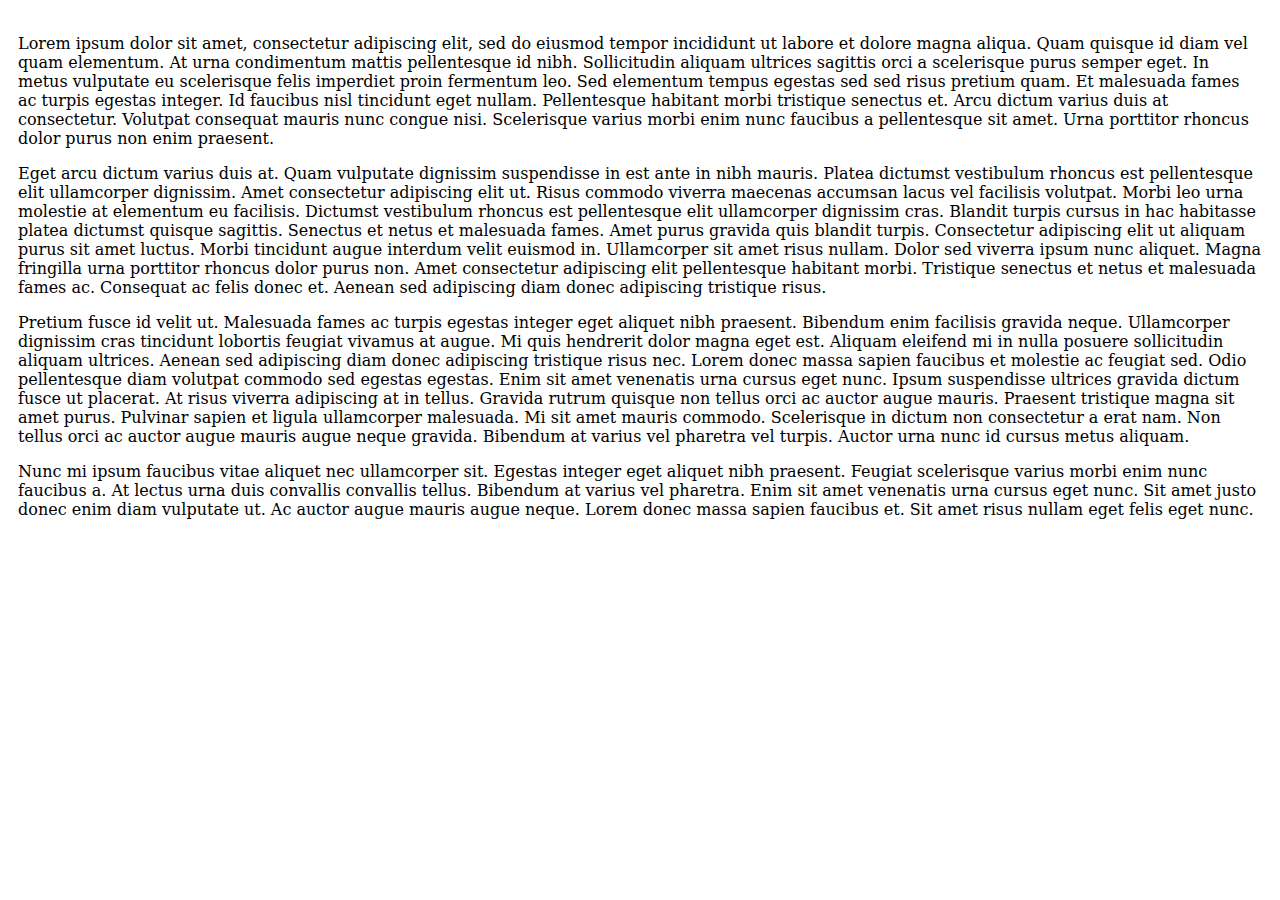
==== about.html @ 905d5129 "Structure" ====
<!DOCTYPE html>
<html lang="en">
<head>
    <meta charset="UTF-8">
    <meta http-equiv="X-UA-Compatible" content="IE=edge">
    <meta name="viewport" content="width=device-width, initial-scale=1.0">
    <link rel="stylesheet" href="style.css"/>
    <title>Alejandro's Website</title>
</head>
<body>
    <div class="content">
        <p>Lorem ipsum dolor sit amet, consectetur adipiscing elit, sed do eiusmod tempor incididunt ut labore et dolore magna aliqua. Quam quisque id diam vel quam elementum. At urna condimentum mattis pellentesque id nibh. Sollicitudin aliquam ultrices sagittis orci a scelerisque purus semper eget. In metus vulputate eu scelerisque felis imperdiet proin fermentum leo. Sed elementum tempus egestas sed sed risus pretium quam. Et malesuada fames ac turpis egestas integer. Id faucibus nisl tincidunt eget nullam. Pellentesque habitant morbi tristique senectus et. Arcu dictum varius duis at consectetur. Volutpat consequat mauris nunc congue nisi. Scelerisque varius morbi enim nunc faucibus a pellentesque sit amet. Urna porttitor rhoncus dolor purus non enim praesent.</p>
        <p>Eget arcu dictum varius duis at. Quam vulputate dignissim suspendisse in est ante in nibh mauris. Platea dictumst vestibulum rhoncus est pellentesque elit ullamcorper dignissim. Amet consectetur adipiscing elit ut. Risus commodo viverra maecenas accumsan lacus vel facilisis volutpat. Morbi leo urna molestie at elementum eu facilisis. Dictumst vestibulum rhoncus est pellentesque elit ullamcorper dignissim cras. Blandit turpis cursus in hac habitasse platea dictumst quisque sagittis. Senectus et netus et malesuada fames. Amet purus gravida quis blandit turpis. Consectetur adipiscing elit ut aliquam purus sit amet luctus. Morbi tincidunt augue interdum velit euismod in. Ullamcorper sit amet risus nullam. Dolor sed viverra ipsum nunc aliquet. Magna fringilla urna porttitor rhoncus dolor purus non. Amet consectetur adipiscing elit pellentesque habitant morbi. Tristique senectus et netus et malesuada fames ac. Consequat ac felis donec et. Aenean sed adipiscing diam donec adipiscing tristique risus.</p>
        <p>Pretium fusce id velit ut. Malesuada fames ac turpis egestas integer eget aliquet nibh praesent. Bibendum enim facilisis gravida neque. Ullamcorper dignissim cras tincidunt lobortis feugiat vivamus at augue. Mi quis hendrerit dolor magna eget est. Aliquam eleifend mi in nulla posuere sollicitudin aliquam ultrices. Aenean sed adipiscing diam donec adipiscing tristique risus nec. Lorem donec massa sapien faucibus et molestie ac feugiat sed. Odio pellentesque diam volutpat commodo sed egestas egestas. Enim sit amet venenatis urna cursus eget nunc. Ipsum suspendisse ultrices gravida dictum fusce ut placerat. At risus viverra adipiscing at in tellus. Gravida rutrum quisque non tellus orci ac auctor augue mauris. Praesent tristique magna sit amet purus. Pulvinar sapien et ligula ullamcorper malesuada. Mi sit amet mauris commodo. Scelerisque in dictum non consectetur a erat nam. Non tellus orci ac auctor augue mauris augue neque gravida. Bibendum at varius vel pharetra vel turpis. Auctor urna nunc id cursus metus aliquam.</p>
        <p>Nunc mi ipsum faucibus vitae aliquet nec ullamcorper sit. Egestas integer eget aliquet nibh praesent. Feugiat scelerisque varius morbi enim nunc faucibus a. At lectus urna duis convallis convallis tellus. Bibendum at varius vel pharetra. Enim sit amet venenatis urna cursus eget nunc. Sit amet justo donec enim diam vulputate ut. Ac auctor augue mauris augue neque. Lorem donec massa sapien faucibus et. Sit amet risus nullam eget felis eget nunc.</p>
    </div>
</body>
</html>
---- style.css ----
:root {
    --primary-color: orange;
    --secondary-color: white;
    --theme-primary: black;
    --theme-secondary: white;
  }
  
  body {
    font-family: "Segoe UI", "Serif", "Verdana", "Arial";
  }
  
  iframe {
    margin: 0;
  padding: 0;
  border: none;
  width: 100%;
  height: 700px;
  }

  .container {
    display: grid;
    grid-template-columns: 120px 1fr;
    grid-template-rows: 50px 1fr 30px;
    grid-gap: 5px;
  }
  
  .header {
    grid-row: 1;
    grid-column: 1 / 3;
  }
  
  .nav {
    grid-column: 1;
    grid-row: 2;
    border-right: 1px solid var(--primary-color);
  }
  
  .content {
    grid-column: 2;
    grid-row: 2;
    padding: 10px;
  }
  
  .footer {
    grid-row: 3;
    grid-column: 1 / 3;
    text-align: center;
  }
  
  
  .header-logo {
    float: left;
    width: 190px;
    background-color: var(--primary-color);
    height: 50px;
    color: var(--secondary-color);
    font-size: 30px;
    padding: 3px 5px;
    box-sizing: border-box;
  }
  
  .header-settings {
    float: right;
    height: 50px;
  }
  
  .nav-links {
    list-style: none;
    margin: 5px 0 0 0;
    padding: 0;
  }
  
  .nav-links--link {
    color: var(--primary-color);
    background-color: var(--secondary-color);
    width: 100%;
    height: 30px;
    margin: 0 0 5px 0;
    padding: 4px 5px;
    box-sizing: border-box;
    cursor: pointer;
  }
  
  .nav-links--link.active,
  .nav-links--link:hover {
    background-color: var(--primary-color);
    color: var(--secondary-color);
  }
  
  .footer-note {
    color: var(--primary-color);
    background-color: var(--secondary-color);
    padding: 3px 0;
    display: block;
  }
  
  .header--theme-button {
    height: 30px;
    width: 30px;
    margin: 10px 5px 0 0;
    display: inline-block;
    border-top: 15px solid var(--theme-primary);
    border-bottom: 15px solid var(--theme-secondary);
    border-right: 0;
    border-left: 0;
    padding: 0;
    box-shadow: 0 0 3px gray;
  }
  
  .header--theme-button:hover {
    box-shadow: 2px 2px 2px gray;
  }
  
  .header--theme-button.active {
    box-shadow: 3px 3px 3px gray;
  }
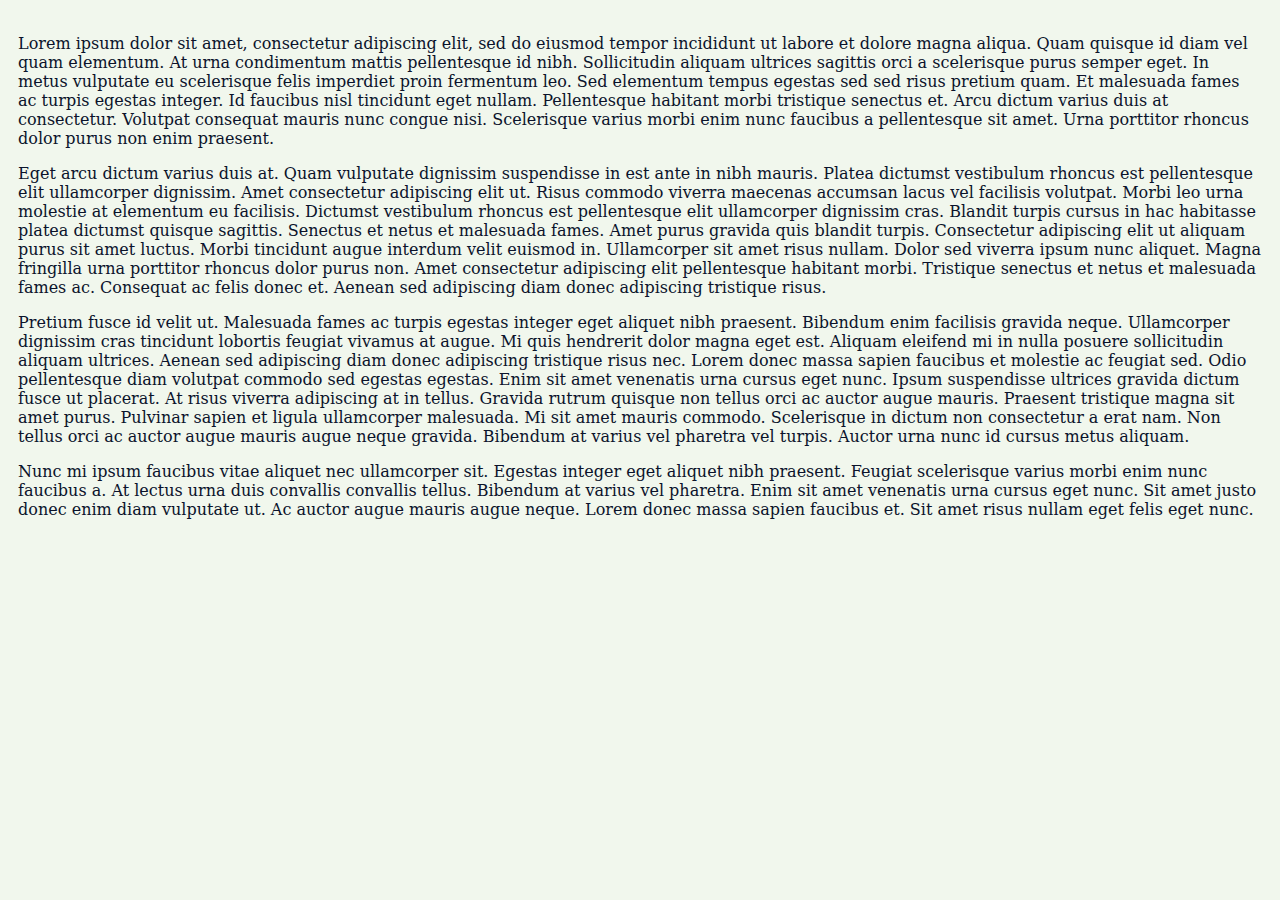
==== commit 35da2798: "Trying to fix iframe theme issues" ====
--- a/about.html
+++ b/about.html
@@ -2,8 +2,7 @@
 <html lang="en">
 <head>
     <meta charset="UTF-8">
-    <meta http-equiv="X-UA-Compatible" content="IE=edge">
-    <meta name="viewport" content="width=device-width, initial-scale=1.0">
+    <script type="text/javascript" src="https://ajax.googleapis.com/ajax/libs/jquery/3.6.1/jquery.min.js"></script>
     <link rel="stylesheet" href="style.css"/>
     <title>Alejandro's Website</title>
 </head>
@@ -14,5 +13,6 @@
         <p>Pretium fusce id velit ut. Malesuada fames ac turpis egestas integer eget aliquet nibh praesent. Bibendum enim facilisis gravida neque. Ullamcorper dignissim cras tincidunt lobortis feugiat vivamus at augue. Mi quis hendrerit dolor magna eget est. Aliquam eleifend mi in nulla posuere sollicitudin aliquam ultrices. Aenean sed adipiscing diam donec adipiscing tristique risus nec. Lorem donec massa sapien faucibus et molestie ac feugiat sed. Odio pellentesque diam volutpat commodo sed egestas egestas. Enim sit amet venenatis urna cursus eget nunc. Ipsum suspendisse ultrices gravida dictum fusce ut placerat. At risus viverra adipiscing at in tellus. Gravida rutrum quisque non tellus orci ac auctor augue mauris. Praesent tristique magna sit amet purus. Pulvinar sapien et ligula ullamcorper malesuada. Mi sit amet mauris commodo. Scelerisque in dictum non consectetur a erat nam. Non tellus orci ac auctor augue mauris augue neque gravida. Bibendum at varius vel pharetra vel turpis. Auctor urna nunc id cursus metus aliquam.</p>
         <p>Nunc mi ipsum faucibus vitae aliquet nec ullamcorper sit. Egestas integer eget aliquet nibh praesent. Feugiat scelerisque varius morbi enim nunc faucibus a. At lectus urna duis convallis convallis tellus. Bibendum at varius vel pharetra. Enim sit amet venenatis urna cursus eget nunc. Sit amet justo donec enim diam vulputate ut. Ac auctor augue mauris augue neque. Lorem donec massa sapien faucibus et. Sit amet risus nullam eget felis eget nunc.</p>
     </div>
+    <script type="text/javascript" src="Js/project.js"></script>
 </body>
 </html>--- a/style.css
+++ b/style.css
@@ -1,20 +1,27 @@
 :root {
-    --primary-color: orange;
-    --secondary-color: white;
-    --theme-primary: black;
-    --theme-secondary: white;
+    --primary-color: #7E1811;
+    --secondary-color: #FFA400;
+    --bg-color: #F1F7ED;
+    --text-color: #0B132B;
+    
+    --theme-primary: #e0e0e0;
+    --theme-secondary: #9e9e9e;
+    --theme-third: #505050;
+    --theme-fourth: #492e2e;
   }
   
   body {
     font-family: "Segoe UI", "Serif", "Verdana", "Arial";
+    background-color: var(--bg-color);
+    color: var(--text-color);
   }
   
   iframe {
     margin: 0;
-  padding: 0;
-  border: none;
-  width: 100%;
-  height: 700px;
+    padding: 0;
+    border: none;
+    width: 100%;
+    height:700px ;
   }
 
   .container {
@@ -27,6 +34,7 @@
   .header {
     grid-row: 1;
     grid-column: 1 / 3;
+
   }
   
   .nav {
@@ -39,8 +47,17 @@
     grid-column: 2;
     grid-row: 2;
     padding: 10px;
+    background-color: var(--bg-color);
+    color: var(--text-color);
+
   }
   
+  .content-frame {
+    grid-column: 2;
+    grid-row: 2;
+    padding: 10px;
+  }
+
   .footer {
     grid-row: 3;
     grid-column: 1 / 3;
@@ -79,38 +96,61 @@
     padding: 4px 5px;
     box-sizing: border-box;
     cursor: pointer;
+    text-decoration: none;
   }
   
   .nav-links--link.active,
   .nav-links--link:hover {
     background-color: var(--primary-color);
     color: var(--secondary-color);
+    text-decoration: none;
   }
+
+  .nav-links--link:visited {
+    color: inherit;
+    background-color: inherit;
+  }
+
   
   .footer-note {
     color: var(--primary-color);
     background-color: var(--secondary-color);
-    padding: 3px 0;
-    display: block;
+    padding: 5px;;
+  }
+
+  .table--button {
+    height: 20px;
+    width: 20px;
   }
   
-  .header--theme-button {
-    height: 30px;
-    width: 30px;
-    margin: 10px 5px 0 0;
-    display: inline-block;
-    border-top: 15px solid var(--theme-primary);
-    border-bottom: 15px solid var(--theme-secondary);
-    border-right: 0;
-    border-left: 0;
-    padding: 0;
-    box-shadow: 0 0 3px gray;
+  #button1{
+    background-color: var(--theme-primary);
+  }
+
+  #button2{
+    background-color: var(--theme-secondary);
   }
   
-  .header--theme-button:hover {
+  #button3{
+    background-color: var(--theme-bg);
+  }
+
+  #button4{
+    background-color: var(--theme-text);
+  }
+
+  .colors-button {
+    margin: 0;
+    padding: 0;
+    border: none;
+    width: 40px;
+    height: 40px;
+  }
+
+  .colors-button:hover{
     box-shadow: 2px 2px 2px gray;
   }
-  
-  .header--theme-button.active {
+
+  .colors-button.active{
     box-shadow: 3px 3px 3px gray;
   }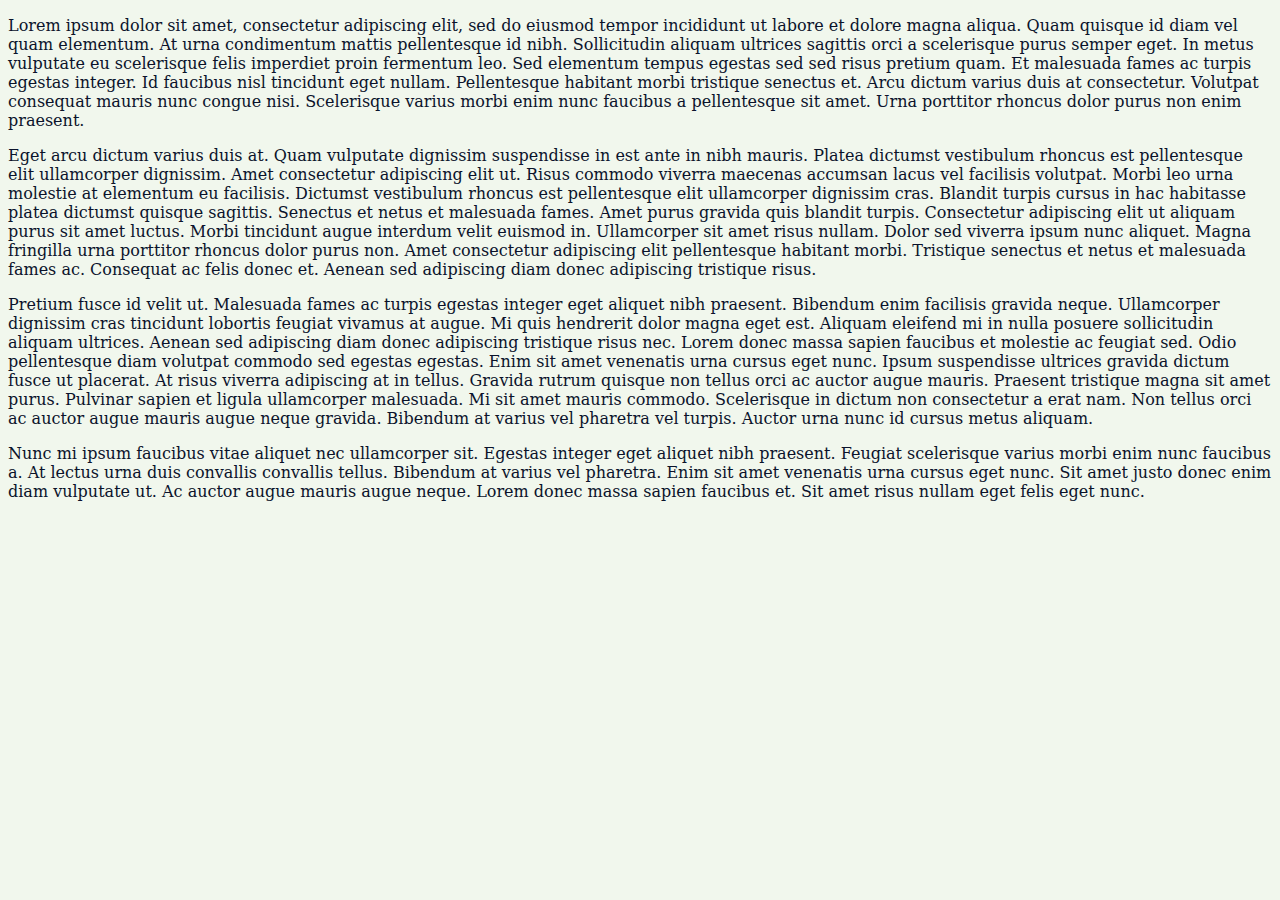
==== commit 51d345ac: "hidding iframe" ====
--- a/about.html
+++ b/about.html
@@ -3,11 +3,11 @@
 <head>
     <meta charset="UTF-8">
     <script type="text/javascript" src="https://ajax.googleapis.com/ajax/libs/jquery/3.6.1/jquery.min.js"></script>
-    <link rel="stylesheet" href="style.css"/>
+    <link rel="stylesheet" href="style/style.css"/>
     <title>Alejandro's Website</title>
 </head>
 <body>
-    <div class="content">
+    <div class="content-iframe">
         <p>Lorem ipsum dolor sit amet, consectetur adipiscing elit, sed do eiusmod tempor incididunt ut labore et dolore magna aliqua. Quam quisque id diam vel quam elementum. At urna condimentum mattis pellentesque id nibh. Sollicitudin aliquam ultrices sagittis orci a scelerisque purus semper eget. In metus vulputate eu scelerisque felis imperdiet proin fermentum leo. Sed elementum tempus egestas sed sed risus pretium quam. Et malesuada fames ac turpis egestas integer. Id faucibus nisl tincidunt eget nullam. Pellentesque habitant morbi tristique senectus et. Arcu dictum varius duis at consectetur. Volutpat consequat mauris nunc congue nisi. Scelerisque varius morbi enim nunc faucibus a pellentesque sit amet. Urna porttitor rhoncus dolor purus non enim praesent.</p>
         <p>Eget arcu dictum varius duis at. Quam vulputate dignissim suspendisse in est ante in nibh mauris. Platea dictumst vestibulum rhoncus est pellentesque elit ullamcorper dignissim. Amet consectetur adipiscing elit ut. Risus commodo viverra maecenas accumsan lacus vel facilisis volutpat. Morbi leo urna molestie at elementum eu facilisis. Dictumst vestibulum rhoncus est pellentesque elit ullamcorper dignissim cras. Blandit turpis cursus in hac habitasse platea dictumst quisque sagittis. Senectus et netus et malesuada fames. Amet purus gravida quis blandit turpis. Consectetur adipiscing elit ut aliquam purus sit amet luctus. Morbi tincidunt augue interdum velit euismod in. Ullamcorper sit amet risus nullam. Dolor sed viverra ipsum nunc aliquet. Magna fringilla urna porttitor rhoncus dolor purus non. Amet consectetur adipiscing elit pellentesque habitant morbi. Tristique senectus et netus et malesuada fames ac. Consequat ac felis donec et. Aenean sed adipiscing diam donec adipiscing tristique risus.</p>
         <p>Pretium fusce id velit ut. Malesuada fames ac turpis egestas integer eget aliquet nibh praesent. Bibendum enim facilisis gravida neque. Ullamcorper dignissim cras tincidunt lobortis feugiat vivamus at augue. Mi quis hendrerit dolor magna eget est. Aliquam eleifend mi in nulla posuere sollicitudin aliquam ultrices. Aenean sed adipiscing diam donec adipiscing tristique risus nec. Lorem donec massa sapien faucibus et molestie ac feugiat sed. Odio pellentesque diam volutpat commodo sed egestas egestas. Enim sit amet venenatis urna cursus eget nunc. Ipsum suspendisse ultrices gravida dictum fusce ut placerat. At risus viverra adipiscing at in tellus. Gravida rutrum quisque non tellus orci ac auctor augue mauris. Praesent tristique magna sit amet purus. Pulvinar sapien et ligula ullamcorper malesuada. Mi sit amet mauris commodo. Scelerisque in dictum non consectetur a erat nam. Non tellus orci ac auctor augue mauris augue neque gravida. Bibendum at varius vel pharetra vel turpis. Auctor urna nunc id cursus metus aliquam.</p>
--- a/style/style.css
+++ b/style/style.css
@@ -0,0 +1,160 @@
+:root {
+    --primary-color: #7E1811;
+    --secondary-color: #FFA400;
+    --bg-color: #F1F7ED;
+    --text-color: #0B132B;
+    
+    --theme-primary: #e0e0e0;
+    --theme-secondary: #9e9e9e;
+    --theme-third: #505050;
+    --theme-fourth: #492e2e;
+  }
+  
+  body {
+    font-family: "Segoe UI", "Serif", "Verdana", "Arial";
+    background-color: var(--bg-color);
+    color: var(--text-color);
+  }
+  
+  iframe {
+    margin: 0;
+    padding: 0;
+    border: 0;
+    width: 100%;;
+    height: 100%;
+    overflow: hidden;
+    scrolling: no;
+  }
+
+  .container {
+    display: grid;
+    grid-template-columns: 120px 1fr;
+    grid-template-rows: 50px 1fr 30px;
+    grid-gap: 5px;
+  }
+  
+  .header {
+    grid-row: 1;
+    grid-column: 1 / 3;
+
+  }
+  
+  .nav {
+    grid-column: 1;
+    grid-row: 2;
+    border-right: 1px solid var(--primary-color);
+  }
+  
+  .content {
+    grid-column: 2;
+    grid-row: 2;
+  }
+
+  .content-iframe {
+    grid-column: 2;
+    grid-row: 2;
+    padding: 0;
+  }
+  
+  .content-frame {
+    grid-column: 2;
+    grid-row: 2;
+    padding: 10px;
+  }
+
+  .footer {
+    grid-row: 3;
+    grid-column: 1 / 3;
+    text-align: center;
+  }
+  
+  
+  .header-logo {
+    float: left;
+    width: 190px;
+    background-color: var(--primary-color);
+    height: 50px;
+    color: var(--secondary-color);
+    font-size: 30px;
+    padding: 3px 5px;
+    box-sizing: border-box;
+  }
+  
+  .header-settings {
+    float: right;
+    height: 50px;
+  }
+  
+  .nav-links {
+    list-style: none;
+    margin: 5px 0 0 0;
+    padding: 0;
+  }
+  
+  .nav-links--link {
+    color: var(--primary-color);
+    background-color: var(--secondary-color);
+    width: 100%;
+    height: 30px;
+    margin: 0 0 5px 0;
+    padding: 4px 5px;
+    box-sizing: border-box;
+    cursor: pointer;
+    text-decoration: none;
+  }
+  
+  .nav-links--link.active,
+  .nav-links--link:hover {
+    background-color: var(--primary-color);
+    color: var(--secondary-color);
+    text-decoration: none;
+  }
+
+  .nav-links--link:visited {
+    color: inherit;
+    background-color: inherit;
+  }
+
+  
+  .footer-note {
+    color: var(--primary-color);
+    background-color: var(--secondary-color);
+    padding: 5px;;
+  }
+
+  .table--button {
+    height: 20px;
+    width: 20px;
+  }
+  
+  #button1{
+    background-color: var(--theme-primary);
+  }
+
+  #button2{
+    background-color: var(--theme-secondary);
+  }
+  
+  #button3{
+    background-color: var(--theme-bg);
+  }
+
+  #button4{
+    background-color: var(--theme-text);
+  }
+
+  .colors-button {
+    margin: 0;
+    padding: 0;
+    border: none;
+    width: 40px;
+    height: 40px;
+  }
+
+  .colors-button:hover{
+    box-shadow: 2px 2px 2px gray;
+  }
+
+  .colors-button.active{
+    box-shadow: 3px 3px 3px gray;
+  }